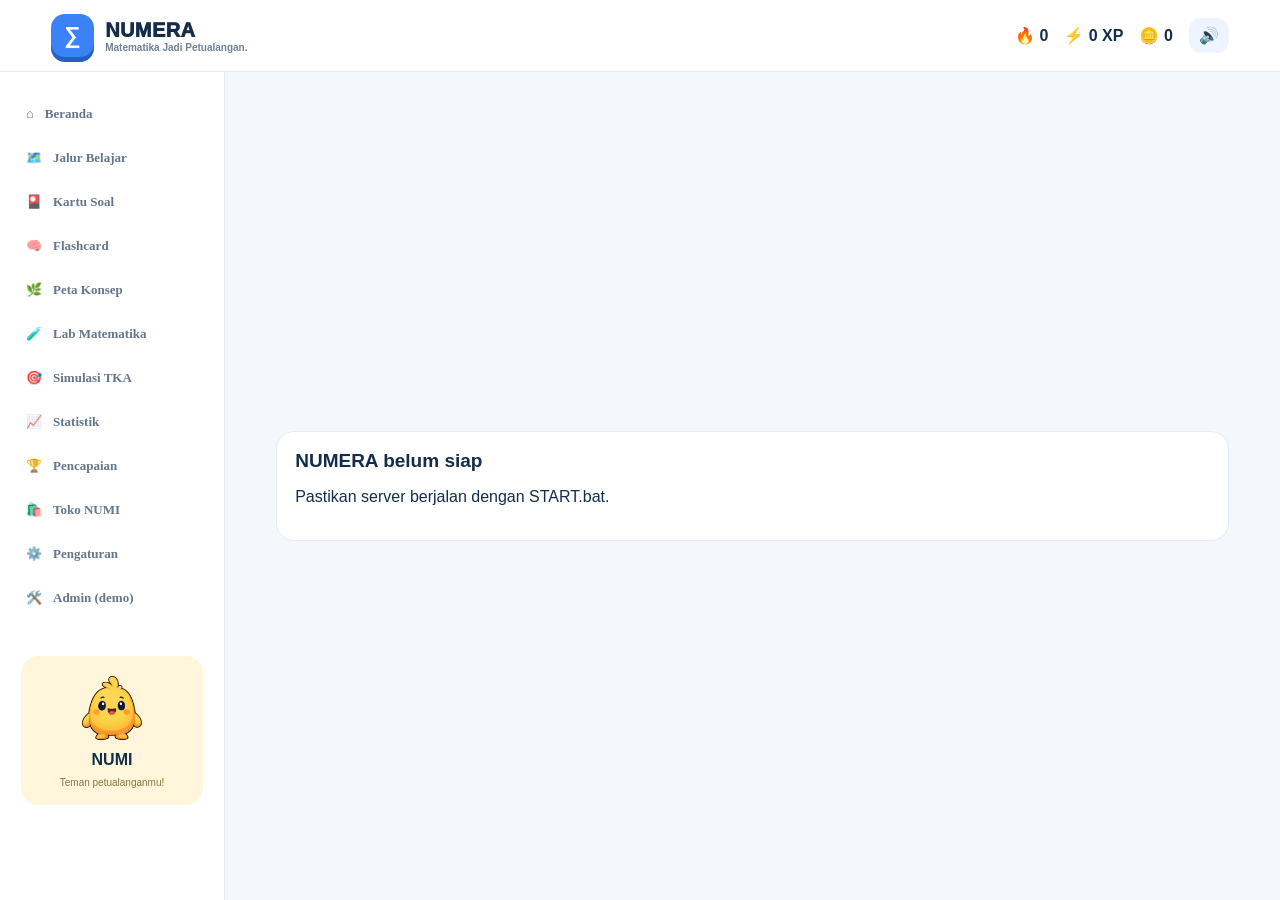
==== static/index.html @ 0d409dfd "Add files via upload" ====
<!doctype html><html lang="id"><head><meta charset="utf-8"><meta name="viewport" content="width=device-width,initial-scale=1"><meta name="theme-color" content="#142d4c"><title>NUMERA — Matematika Jadi Petualangan | Build 0.2.6</title><link rel="stylesheet" href="style.css?v=026"></head><body><header><div class="brand"><b>∑</b><span>NUMERA<small>Matematika Jadi Petualangan.</small></span></div><div class="topstats"><span>🔥 <strong id="streak">0</strong></span><span>⚡ <strong id="xp">0</strong> XP</span><span>🪙 <strong id="coins">0</strong></span><button class="soundbtn" id="soundToggle" title="Suara">🔊</button></div></header><div class="layout"><aside id="sidebar"><button data-page="home">⌂ <span>Beranda</span></button><button data-page="map">🗺️ <span>Jalur Belajar</span></button><button data-page="cards">🎴 <span>Kartu Soal</span></button><button data-page="flash">🧠 <span>Flashcard</span></button><button data-page="mind">🌿 <span>Peta Konsep</span></button><button data-page="lab">🧪 <span>Lab Matematika</span></button><button data-page="exam">🎯 <span>Simulasi TKA</span></button><button data-page="stats">📈 <span>Statistik</span></button><button data-page="achieve">🏆 <span>Pencapaian</span></button><button data-page="shop">🛍️ <span>Toko NUMI</span></button><button data-page="settings">⚙️ <span>Pengaturan</span></button><button data-page="admin">🛠️ <span>Admin (demo)</span></button><div class="side-mascot"><div class="numi-stage" id="sideNumiStage"><img class="numi-art" id="sideNumi" src="numi/none.png" alt="NUMI polos" draggable="false"></div><b>NUMI</b><small>Teman petualanganmu!</small></div></aside><main id="app" aria-live="polite"></main></div><div id="toast" class="toast"></div><script src="app.js?v=026"></script></body></html>
---- static/style.css ----
:root{--navy:#142d4c;--blue:#3b82f6;--yellow:#f6d77b;--bg:#f4f7fb;--muted:#718096;--line:#e5ebf3;--green:#36b37e;--coral:#ef6a63;--white:#fff}*{box-sizing:border-box}body{margin:0;background:var(--bg);color:var(--navy);font-family:Nunito,"Segoe UI",Arial,sans-serif}button,input{font:inherit}header{height:72px;background:#fff;border-bottom:1px solid var(--line);display:flex;align-items:center;justify-content:space-between;padding:0 max(4vw,18px);position:sticky;top:0;z-index:10}.brand{display:flex;align-items:center;gap:11px;font-weight:1000;font-size:20px;letter-spacing:.4px}.brand b{display:grid;place-items:center;width:43px;height:43px;border-radius:14px;background:var(--blue);color:white;font-size:23px;box-shadow:0 5px 0 #2360bf}.brand small{display:block;font-size:10px;color:var(--muted);font-weight:700;letter-spacing:0}.topstats{display:flex;align-items:center;gap:16px;font-weight:900}.soundbtn{border:0;background:#eef4ff;border-radius:12px;padding:8px 10px;cursor:pointer}.layout{display:grid;grid-template-columns:225px 1fr;max-width:1500px;margin:auto;min-height:calc(100vh - 72px)}aside{background:#fff;border-right:1px solid var(--line);padding:18px 13px}aside button{display:flex;align-items:center;gap:11px;width:100%;text-align:left;border:0;background:white;padding:12px 13px;border-radius:12px;margin:4px 0;font:900 13px Nunito;color:#65758b;cursor:pointer;transition:.18s}aside button:hover,aside button.active{background:#eaf2ff;color:var(--blue);transform:translateX(2px)}.side-mascot{margin:38px 8px 0;padding:17px 8px;text-align:center;background:#fff6db;border-radius:18px}.numi{display:inline-grid;place-items:center;width:65px;height:65px;border-radius:22px;background:var(--yellow);color:var(--navy);font-size:30px;font-weight:1000;box-shadow:0 5px 0 #e8c65d;animation:bob 3s ease-in-out infinite}.side-mascot b,.side-mascot small{display:block;margin-top:8px}.side-mascot small{font-size:10px;color:#8b7440}@keyframes bob{50%{transform:translateY(-5px) rotate(3deg)}}main{padding:30px clamp(16px,4vw,58px);max-width:1280px;width:100%;margin:auto}.hero{position:relative;overflow:hidden;background:linear-gradient(115deg,#142d4c,#245b91);color:white;padding:34px;border-radius:25px;display:flex;justify-content:space-between;align-items:center;box-shadow:0 12px 28px #142d4c18}.hero:after{content:"";position:absolute;width:280px;height:280px;border:35px solid #ffffff0d;border-radius:50%;right:100px;top:-140px}.hero h1{font-size:clamp(25px,3vw,36px);margin:8px 0}.hero p{color:#dce9f8;max-width:530px}.eyebrow{font-size:10px;letter-spacing:1.8px;color:#83aee7;font-weight:1000}.mascot{font-size:51px;display:grid;place-items:center;background:var(--yellow);color:var(--navy);width:104px;height:104px;border-radius:32px;box-shadow:0 8px 0 #d9b64c;z-index:1}.primary,.secondary,.danger{border:0;border-radius:12px;padding:11px 16px;font:1000 13px Nunito;cursor:pointer;transition:.16s}.primary{background:var(--yellow);color:var(--navy);box-shadow:0 4px 0 #d9b64c}.primary:hover{transform:translateY(-2px)}.secondary{background:white;border:1px solid #dce5f0;color:var(--navy)}.danger{background:#fff0ef;color:#bb3933}.head{display:flex;justify-content:space-between;align-items:center;margin:25px 0 13px;gap:10px}h1{font-size:27px;margin:10px 0}h2{font-size:19px;margin:0}h3{font-size:15px}.muted{color:var(--muted);font-size:13px}.worlds{display:grid;grid-template-columns:repeat(4,1fr);gap:13px}.world,.panel,.level,.question,.block,.stat,.flashcard{background:white;border:1px solid var(--line);border-radius:18px;padding:18px}.world{cursor:pointer;transition:.2s;position:relative;overflow:hidden}.world:hover{box-shadow:0 12px 25px #142d4c12;transform:translateY(-3px)}.world h3{font-size:15px;margin:10px 0 5px}.world p{font-size:12px;color:var(--muted);min-height:35px}.world .worldicon{font-size:28px}.world .progressline,.progressline{height:8px;background:#eaf0f7;border-radius:9px;overflow:hidden}.progressline span{display:block;height:100%;background:var(--green);border-radius:9px}.levels{display:grid;gap:10px;margin-top:14px}.level{display:flex;align-items:center;gap:13px;transition:.15s}.level.locked{opacity:.63;background:#f9fbfd}.bubble{flex:none;background:#eaf2ff;color:var(--blue);border-radius:15px;width:45px;height:45px;display:grid;place-items:center;font-weight:1000}.level.done .bubble{background:#dcfce7;color:#15803d}.level h3{margin:0;font-size:14px}.level p{margin:4px 0 0;font-size:11px;color:var(--muted)}.level button{margin-left:auto;white-space:nowrap}.lesson{max-width:820px;margin:auto}.lessonbar{display:flex;align-items:center;gap:12px;margin:16px 0}.lessonbar .progressline{flex:1}.block{margin:12px 0;line-height:1.75}.block h3{font-size:13px;margin:0 0 5px;color:#3169b2}.block p{margin:0;font-size:14px}.question{margin:13px 0}.option{display:block;width:100%;text-align:left;padding:12px 14px;margin:8px 0;border:1.5px solid var(--line);border-radius:12px;background:#f9fbfe;font:800 13px Nunito;color:var(--navy);cursor:pointer;transition:.12s}.option:hover:not(:disabled){border-color:#8db5f6;background:#f0f6ff}.option.correct{background:#e7f8ef;border-color:var(--green)}.option.wrong{background:#fff0ef;border-color:var(--coral)}.option:disabled{cursor:default}.feedback{padding:14px;background:#eff6ff;border-radius:13px;font-size:13px;margin-top:12px}.feedback.good{background:#e9f9f0}.feedback.bad{background:#fff2f0}.toast{position:fixed;bottom:22px;left:50%;transform:translate(-50%,30px);background:var(--navy);color:white;padding:12px 18px;border-radius:13px;opacity:0;pointer-events:none;transition:.25s;z-index:30;font-size:13px;font-weight:900}.toast.show{opacity:1;transform:translate(-50%,0)}.tree{display:flex;flex-wrap:wrap;gap:9px;margin-top:18px}.node{padding:12px 15px;border:1px solid var(--line);border-radius:12px;background:white;font-weight:900;cursor:pointer}.node:hover{border-color:var(--blue);color:var(--blue)}.lab{display:grid;grid-template-columns:1fr 1fr;gap:14px}.big{font-size:43px;font-weight:1000;color:var(--blue);text-align:center;margin:14px}.panel label{display:block;margin:10px 0;font-size:13px;font-weight:800}.panel input[type=range]{width:100%;accent-color:var(--blue)}.panel input[type=number],.panel input[type=text]{padding:10px;border:1px solid var(--line);border-radius:10px;width:100%}.statsgrid{display:grid;grid-template-columns:repeat(3,1fr);gap:12px}.stat b{display:block;font-size:25px}.stat small{color:var(--muted)}.achievement{display:flex;align-items:center;gap:13px}.medal{width:48px;height:48px;display:grid;place-items:center;background:#fff5d8;border-radius:15px;font-size:23px}.achievement.locked{opacity:.45;filter:grayscale(1)}.flashwrap{max-width:650px;margin:20px auto}.flashcard{min-height:230px;display:grid;place-items:center;text-align:center;cursor:pointer;background:linear-gradient(145deg,#fff,#f0f6ff);border:2px solid #dbe8fa}.flashcard .front{font-size:25px;font-weight:1000}.flashcard .back{font-size:16px;line-height:1.7}.flashactions{display:flex;justify-content:center;gap:10px;margin:15px 0;flex-wrap:wrap}.settingsrow{display:flex;justify-content:space-between;align-items:center;padding:14px 0;border-bottom:1px solid var(--line)}.switch{accent-color:var(--blue);width:20px;height:20px}.daily{background:#fff8e5;border:1px solid #f2dfaa;border-radius:16px;padding:17px}.admin-grid{display:grid;grid-template-columns:repeat(3,1fr);gap:12px}@media(max-width:980px){.worlds{grid-template-columns:repeat(2,1fr)}}@media(max-width:760px){.layout{grid-template-columns:1fr}aside{display:flex;overflow:auto;padding:7px;position:sticky;top:72px;z-index:5;border-bottom:1px solid var(--line)}aside button{white-space:nowrap;width:auto;padding:10px 12px}.side-mascot{display:none}aside button span{display:inline}main{padding:20px 14px}.hero{padding:24px}.mascot{width:75px;height:75px;font-size:37px}.lab{grid-template-columns:1fr}.statsgrid{grid-template-columns:repeat(2,1fr)}.admin-grid{grid-template-columns:repeat(2,1fr)}}@media(max-width:480px){.topstats{gap:8px;font-size:12px}.brand{font-size:16px}.brand b{width:37px;height:37px}.hero{padding:20px}.mascot{display:none}.worlds{gap:9px}.world{padding:13px}.world p{min-height:45px}.level{padding:13px;gap:9px}.level button{padding:9px}.level h3{font-size:12px}}
/* NUMI: original geometric mascot silhouette and face */
.mascot,.numi{position:relative;color:transparent!important;font-size:0!important;overflow:hidden}
.mascot::before,.numi::before{content:"";position:absolute;left:31%;top:34%;width:11px;height:11px;border-radius:50%;background:#142d4c;box-shadow:28px 0 0 #142d4c}
.mascot::after,.numi::after{content:"";position:absolute;left:calc(50% - 17px);bottom:23%;width:34px;height:15px;border-bottom:4px solid #142d4c;border-radius:0 0 50% 50%}
.mascot.sad::after{border-bottom:0;border-top:4px solid #142d4c;border-radius:50% 50% 0 0;bottom:19%}
.mascot.happy::after{height:19px;border-bottom-width:5px}

/* Connected learning trail */
.levels{position:relative}.levels:before{content:"";position:absolute;left:40px;top:24px;bottom:24px;width:4px;background:#dce9fb;border-radius:5px;z-index:0}.level{position:relative;z-index:1;box-shadow:0 2px 0 #eaf0f7}.bubble{border-radius:50%;box-shadow:0 3px 0 #d5e4fa}

/* NUMI personality and accessory studio */
.mascot,.numi{animation:numiFloat 2.8s ease-in-out infinite;transform-origin:50% 85%;}
.mascot:hover,.numi:hover{animation:numiDance .55s ease-in-out infinite alternate;}
.mascot::before,.numi::before{animation:numiBlink 4.2s infinite;transform-origin:center;}
@keyframes numiFloat{0%,100%{transform:translateY(0) rotate(-2deg)}50%{transform:translateY(-8px) rotate(2deg)}}
@keyframes numiDance{from{transform:rotate(-8deg) translateY(-2px)}to{transform:rotate(8deg) translateY(-7px)}}
@keyframes numiBlink{0%,44%,48%,100%{transform:scaleY(1)}46%{transform:scaleY(.12)}}
.wear{position:absolute;z-index:3;top:-8px;left:50%;transform:translateX(-50%);font-size:29px;line-height:1;filter:drop-shadow(0 2px 1px #142d4c22);pointer-events:none}
.mascot .wear{top:-12px;font-size:38px}.numi .wear{top:-9px;font-size:25px}
.shop-hero{display:flex;align-items:center;gap:24px;margin:18px 0;background:linear-gradient(110deg,#fff8df,#f0f6ff)}
.shop-hero .mascot{flex:none}.shop-grid{display:grid;grid-template-columns:repeat(4,minmax(0,1fr));gap:13px;margin:16px 0}
.shop-item{background:#fff;border:1px solid var(--line);border-radius:18px;padding:16px;display:flex;flex-direction:column;gap:7px;min-width:0}
.accessory-preview{height:90px;display:grid;place-items:center;background:#f2f6fc;border-radius:14px;font-size:46px}
.shop-item>b{font-size:14px}.shop-item p{margin:0;min-height:34px}.shop-price{font-weight:1000;color:#a36a00;margin:4px 0}.shop-item button{margin-top:auto}.shop-item button:disabled{opacity:.55;cursor:not-allowed}.shop-note{margin-top:16px}
@media(max-width:980px){.shop-grid{grid-template-columns:repeat(2,minmax(0,1fr))}}
@media(max-width:480px){.shop-grid{grid-template-columns:1fr 1fr}.shop-item{padding:12px}.shop-hero{gap:12px}.shop-hero .mascot{width:74px;height:74px}}

/* Build 0.2.3 fix: accessories must sit above/on NUMI, not be clipped. */
.mascot,.numi{overflow:visible!important}
.mascot .wear{top:-20px;font-size:38px}
.numi .wear{top:-14px;font-size:26px}
.mascot.cap .wear,.numi.cap .wear{top:-18px}
.mascot.crown .wear,.numi.crown .wear{top:-25px}
.mascot.halo .wear,.numi.halo .wear{top:-27px}
.mascot.antenna .wear,.numi.antenna .wear{top:-24px}
.mascot.glasses .wear,.numi.glasses .wear{top:34%;left:50%;font-size:30px}
.mascot.bow .wear,.numi.bow .wear{top:8%;left:83%;font-size:26px}
.mascot.flower .wear,.numi.flower .wear{top:5%;left:18%;font-size:27px}
.mascot.scarf .wear,.numi.scarf .wear{top:auto;bottom:-13px;font-size:32px}

/* Build 0.2.4: anchor absolute accessory overlays to the mascot itself. */
.mascot,.numi{position:relative!important}


/* Build 0.2.5: accessories are siblings of the mascot body, not children.
   This prevents mascot overflow/stacking rules from hiding the accessory. */
.mascot-stage,.numi-stage{position:relative!important;display:inline-block!important;overflow:visible!important;flex:none;isolation:isolate;vertical-align:middle}
.mascot-stage{width:104px;height:104px}
.mascot-stage>.mascot{position:absolute!important;inset:0;width:100%;height:100%;z-index:1}
.numi-stage{width:65px;height:65px}
.numi-stage>.numi{position:absolute!important;inset:0;width:100%;height:100%;z-index:1}
.mascot-stage>.wear,.numi-stage>.wear{position:absolute!important;display:block!important;visibility:visible!important;opacity:1!important;z-index:20!important;left:50%;top:-18px;bottom:auto;transform:translateX(-50%);font-family:"Segoe UI Emoji","Apple Color Emoji",sans-serif;font-size:38px!important;line-height:1!important;color:initial!important;white-space:nowrap;pointer-events:none}
.numi-stage>.wear{top:-12px;font-size:26px!important}
.mascot-stage.cap>.wear,.numi-stage.cap>.wear{top:-14px}
.mascot-stage.crown>.wear,.numi-stage.crown>.wear{top:-22px}
.mascot-stage.halo>.wear,.numi-stage.halo>.wear{top:-24px}
.mascot-stage.antenna>.wear,.numi-stage.antenna>.wear{top:-21px}
.mascot-stage.glasses>.wear,.numi-stage.glasses>.wear{top:32%;left:50%;font-size:30px!important}
.numi-stage.glasses>.wear{font-size:22px!important}
.mascot-stage.bow>.wear,.numi-stage.bow>.wear{top:8%;left:83%;font-size:27px!important}
.mascot-stage.flower>.wear,.numi-stage.flower>.wear{top:5%;left:18%;font-size:28px!important}
.mascot-stage.scarf>.wear,.numi-stage.scarf>.wear{top:auto;bottom:-10px;font-size:32px!important}
@media(max-width:760px){.mascot-stage{width:75px;height:75px}}
@media(max-width:480px){.mascot-stage{display:none!important}}

/* Explicit stage selectors for each wearable. */
.mascot-stage.cap>.wear,.numi-stage.cap>.wear{top:-14px}
.mascot-stage.crown>.wear,.numi-stage.crown>.wear{top:-22px}
.mascot-stage.halo>.wear,.numi-stage.halo>.wear{top:-24px}
.mascot-stage.antenna>.wear,.numi-stage.antenna>.wear{top:-21px}
.mascot-stage.glasses>.wear,.numi-stage.glasses>.wear{top:32%;left:50%;font-size:30px!important}
.mascot-stage.bow>.wear,.numi-stage.bow>.wear{top:8%;left:83%;font-size:27px!important}
.mascot-stage.flower>.wear,.numi-stage.flower>.wear{top:5%;left:18%;font-size:28px!important}
.mascot-stage.scarf>.wear,.numi-stage.scarf>.wear{top:auto;bottom:-10px;font-size:32px!important}


/* Build 0.2.6: NUMI is a set of finished cartoon illustrations, not CSS/emoji overlays. */
.mascot-stage{width:132px;height:132px;display:inline-block!important;position:relative;overflow:visible;flex:none;animation:numiFloat 2.8s ease-in-out infinite;vertical-align:middle}
.mascot-stage>.numi-art{display:block;width:100%;height:100%;object-fit:contain;position:relative;z-index:1;user-select:none;-webkit-user-drag:none;filter:drop-shadow(0 5px 2px rgba(20,45,76,.10))}
.numi-stage{width:70px;height:70px;display:block;position:relative;overflow:visible;animation:numiFloat 2.8s ease-in-out infinite}
.numi-stage>.numi-art{display:block;width:100%;height:100%;object-fit:contain;user-select:none;-webkit-user-drag:none}
.numi-art.sad{filter:saturate(.82) brightness(.98)}
.accessory-preview{height:112px;display:grid;place-items:center;background:linear-gradient(145deg,#f7faff,#edf4ff);border-radius:14px;overflow:hidden}
.accessory-preview img{width:106px;height:106px;object-fit:contain;filter:drop-shadow(0 3px 2px rgba(20,45,76,.10))}
@media(max-width:760px){.mascot-stage{width:108px;height:108px}.numi-stage{width:60px;height:60px}}
@media(max-width:480px){.mascot-stage{display:inline-block!important;width:86px;height:86px}.shop-hero .mascot-stage{width:86px;height:86px}.accessory-preview{height:92px}.accessory-preview img{width:88px;height:88px}}
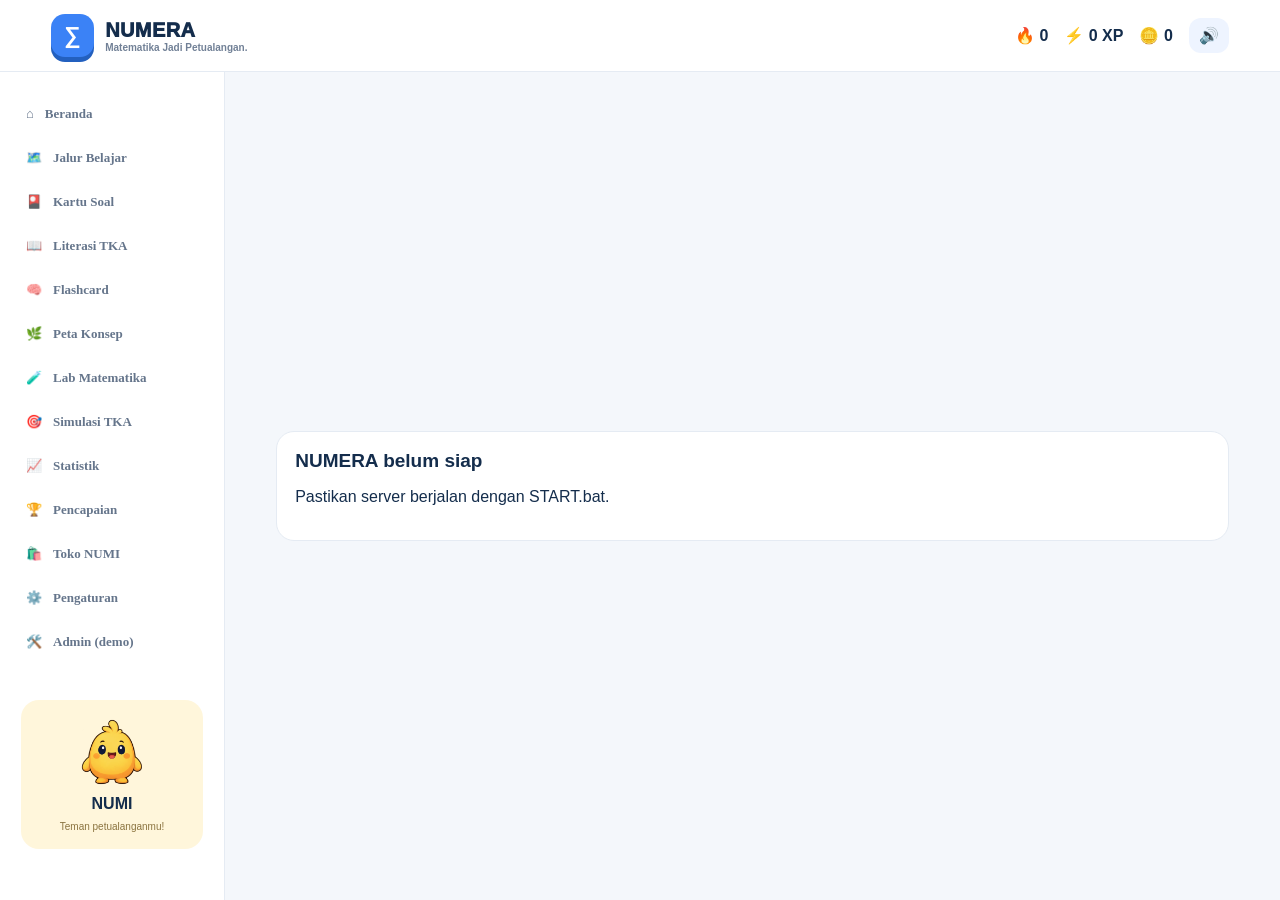
==== commit d30a646c: "Link NUMERA Literasi from main navigation" ====
--- a/static/index.html
+++ b/static/index.html
@@ -1 +1 @@
-<!doctype html><html lang="id"><head><meta charset="utf-8"><meta name="viewport" content="width=device-width,initial-scale=1"><meta name="theme-color" content="#142d4c"><title>NUMERA — Matematika Jadi Petualangan | Build 0.2.6</title><link rel="stylesheet" href="style.css?v=026"></head><body><header><div class="brand"><b>∑</b><span>NUMERA<small>Matematika Jadi Petualangan.</small></span></div><div class="topstats"><span>🔥 <strong id="streak">0</strong></span><span>⚡ <strong id="xp">0</strong> XP</span><span>🪙 <strong id="coins">0</strong></span><button class="soundbtn" id="soundToggle" title="Suara">🔊</button></div></header><div class="layout"><aside id="sidebar"><button data-page="home">⌂ <span>Beranda</span></button><button data-page="map">🗺️ <span>Jalur Belajar</span></button><button data-page="cards">🎴 <span>Kartu Soal</span></button><button data-page="flash">🧠 <span>Flashcard</span></button><button data-page="mind">🌿 <span>Peta Konsep</span></button><button data-page="lab">🧪 <span>Lab Matematika</span></button><button data-page="exam">🎯 <span>Simulasi TKA</span></button><button data-page="stats">📈 <span>Statistik</span></button><button data-page="achieve">🏆 <span>Pencapaian</span></button><button data-page="shop">🛍️ <span>Toko NUMI</span></button><button data-page="settings">⚙️ <span>Pengaturan</span></button><button data-page="admin">🛠️ <span>Admin (demo)</span></button><div class="side-mascot"><div class="numi-stage" id="sideNumiStage"><img class="numi-art" id="sideNumi" src="numi/none.png" alt="NUMI polos" draggable="false"></div><b>NUMI</b><small>Teman petualanganmu!</small></div></aside><main id="app" aria-live="polite"></main></div><div id="toast" class="toast"></div><script src="app.js?v=026"></script></body></html>
+<!doctype html><html lang="id"><head><meta charset="utf-8"><meta name="viewport" content="width=device-width,initial-scale=1"><meta name="theme-color" content="#142d4c"><title>NUMERA — Matematika Jadi Petualangan | Build 0.2.6</title><link rel="stylesheet" href="style.css?v=026"></head><body><header><div class="brand"><b>∑</b><span>NUMERA<small>Matematika Jadi Petualangan.</small></span></div><div class="topstats"><span>🔥 <strong id="streak">0</strong></span><span>⚡ <strong id="xp">0</strong> XP</span><span>🪙 <strong id="coins">0</strong></span><button class="soundbtn" id="soundToggle" title="Suara">🔊</button></div></header><div class="layout"><aside id="sidebar"><button data-page="home">⌂ <span>Beranda</span></button><button data-page="map">🗺️ <span>Jalur Belajar</span></button><button data-page="cards">🎴 <span>Kartu Soal</span></button><a href="literasi.html" style="display:flex;align-items:center;gap:11px;width:100%;text-align:left;border:0;background:#fff;padding:12px 13px;border-radius:12px;margin:4px 0;font:900 13px Nunito;color:#65758b;text-decoration:none">📖 <span>Literasi TKA</span></a><button data-page="flash">🧠 <span>Flashcard</span></button><button data-page="mind">🌿 <span>Peta Konsep</span></button><button data-page="lab">🧪 <span>Lab Matematika</span></button><button data-page="exam">🎯 <span>Simulasi TKA</span></button><button data-page="stats">📈 <span>Statistik</span></button><button data-page="achieve">🏆 <span>Pencapaian</span></button><button data-page="shop">🛍️ <span>Toko NUMI</span></button><button data-page="settings">⚙️ <span>Pengaturan</span></button><button data-page="admin">🛠️ <span>Admin (demo)</span></button><div class="side-mascot"><div class="numi-stage" id="sideNumiStage"><img class="numi-art" id="sideNumi" src="numi/none.png" alt="NUMI polos" draggable="false"></div><b>NUMI</b><small>Teman petualanganmu!</small></div></aside><main id="app" aria-live="polite"></main></div><div id="toast" class="toast"></div><script src="app.js?v=026"></script></body></html>
